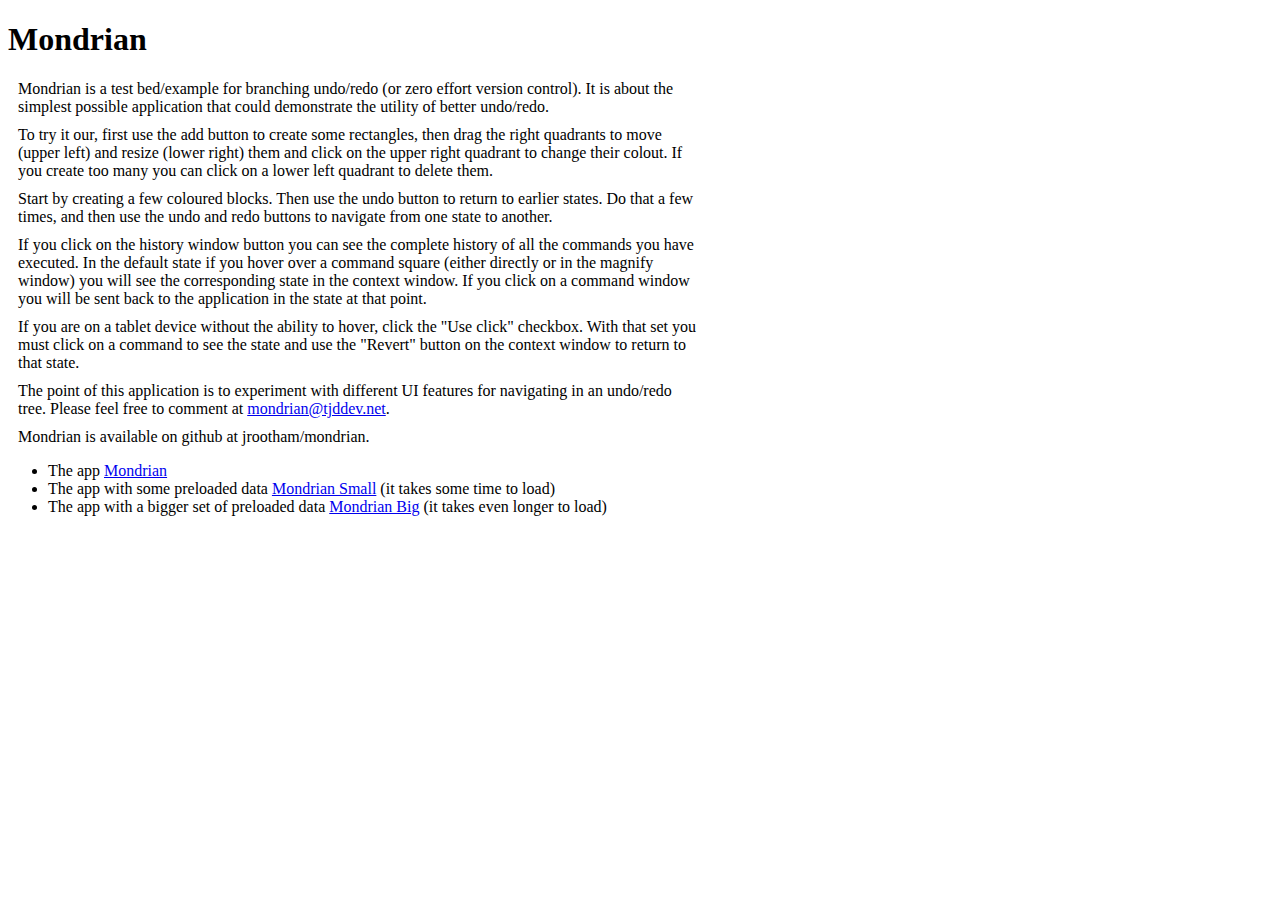
==== index.html @ 33e8d5d8 "initial commit " ====
<!DOCTYPE html>
<html>
<!--  Copyright 2012 Jim Rootham -->
<!--  Licensed under GPL3.  See mondrian.js and COPYING.txt for more details -->
  <head>
    <title>Mondrian</title>
    <style type="text/css">
      #top{width:700px;}
      p{margin:10px;}
    </style>
  </head>
  <body>
  <div id="top">
    <h1>Mondrian</h1>
    <p>
      Mondrian is a test bed/example for branching undo/redo (or zero effort 
      version control).  It is about the simplest possible application that
      could demonstrate the utility of better undo/redo.
    </p>
    <p>
      To try it our, first use the add button to create some rectangles, then
      drag the right quadrants to move (upper left) and resize (lower right) 
      them and click on the upper right quadrant to change their colout.  If 
      you create too many you can click on a lower left quadrant to delete them.
    </p>
    <p>
      Start by creating a few coloured blocks.  Then use the undo button to 
      return to earlier states.  Do that a few times, and then use the undo and 
      redo buttons to navigate from one state to another.
    </p>
    <p>
      If you click on the history window button you can see the complete history
      of all the commands you have executed. In the default state if you hover 
      over a command square (either directly or in the magnify window) you will
      see the corresponding state in the context window.  If you click on a 
      command window you will be sent back to the application in the state
      at that point. 
    </p>
    <p>
      If you are on a tablet device without the ability to hover, click the 
      "Use click" checkbox.  With that set you must click on a command to see
      the state and use the "Revert" button on the context window to return to
      that state.
    </p>
    <p>
      The point of this application is to experiment with different UI features
      for navigating in an undo/redo tree.  Please feel free to comment at 
      <a href="mailto:mondrian@tjddev.net">mondrian@tjddev.net</a>.
    </p>
    <p>
      Mondrian is available on github at jrootham/mondrian.
    </p>
    
      <ul>
        <li>The app <a href="mondrian.html">Mondrian<a></li>
        <li>The app with some preloaded data <a href="mondrian.html?small=1">Mondrian Small<a> (it takes some time to load)</li>
        <li>The app with a bigger set of preloaded data <a href="mondrian.html?big=1">Mondrian Big<a> (it takes even longer to load)</li>
      </ul>
    </div>
  </body>
</html>
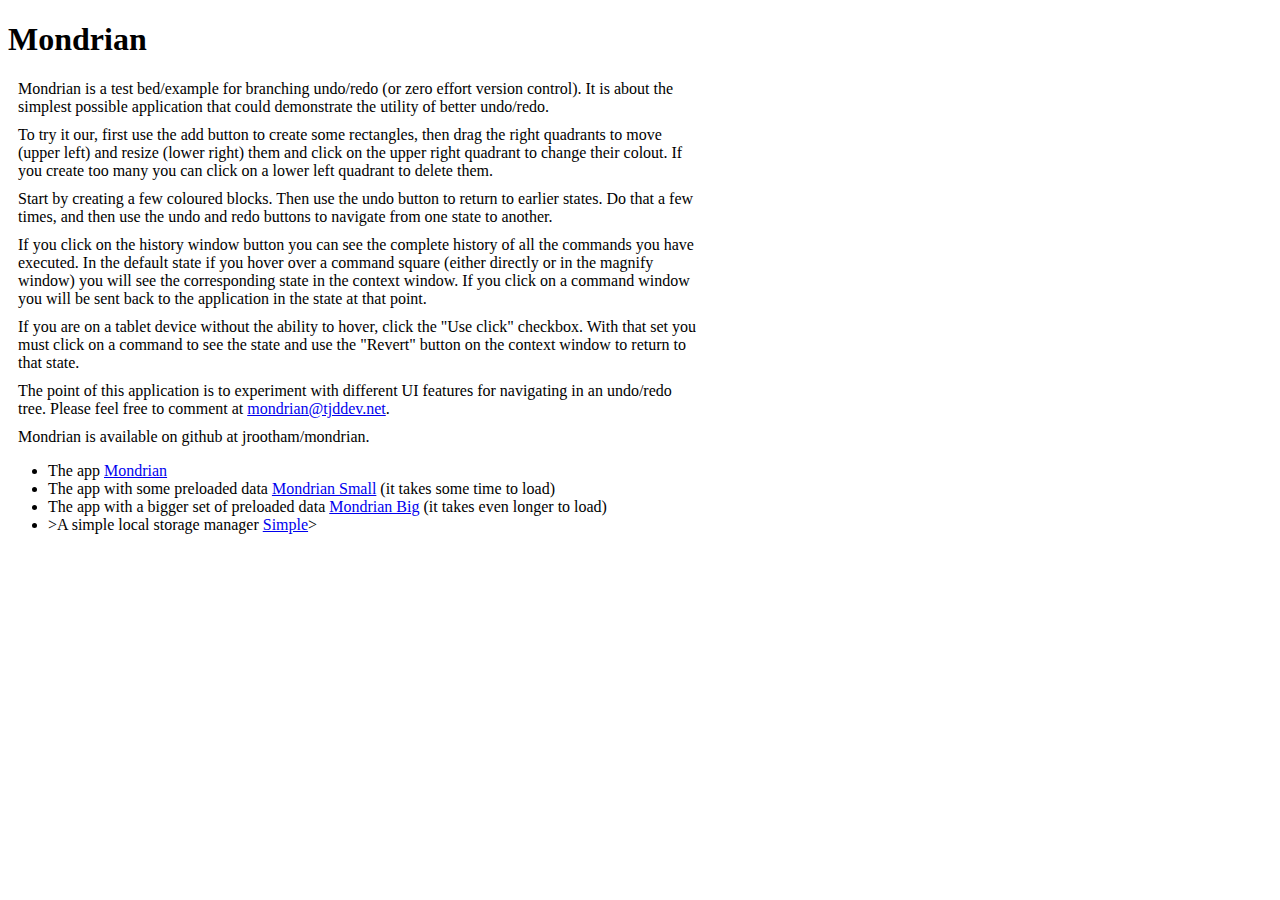
==== commit c1946856: "Add file level commands Include simple local storage manager" ====
--- a/index.html
+++ b/index.html
@@ -55,6 +55,7 @@
         <li>The app <a href="mondrian.html">Mondrian<a></li>
         <li>The app with some preloaded data <a href="mondrian.html?small=1">Mondrian Small<a> (it takes some time to load)</li>
         <li>The app with a bigger set of preloaded data <a href="mondrian.html?big=1">Mondrian Big<a> (it takes even longer to load)</li>
+        <li>>A simple local storage manager <a href="simple.html">Simple</a>>
       </ul>
     </div>
   </body>
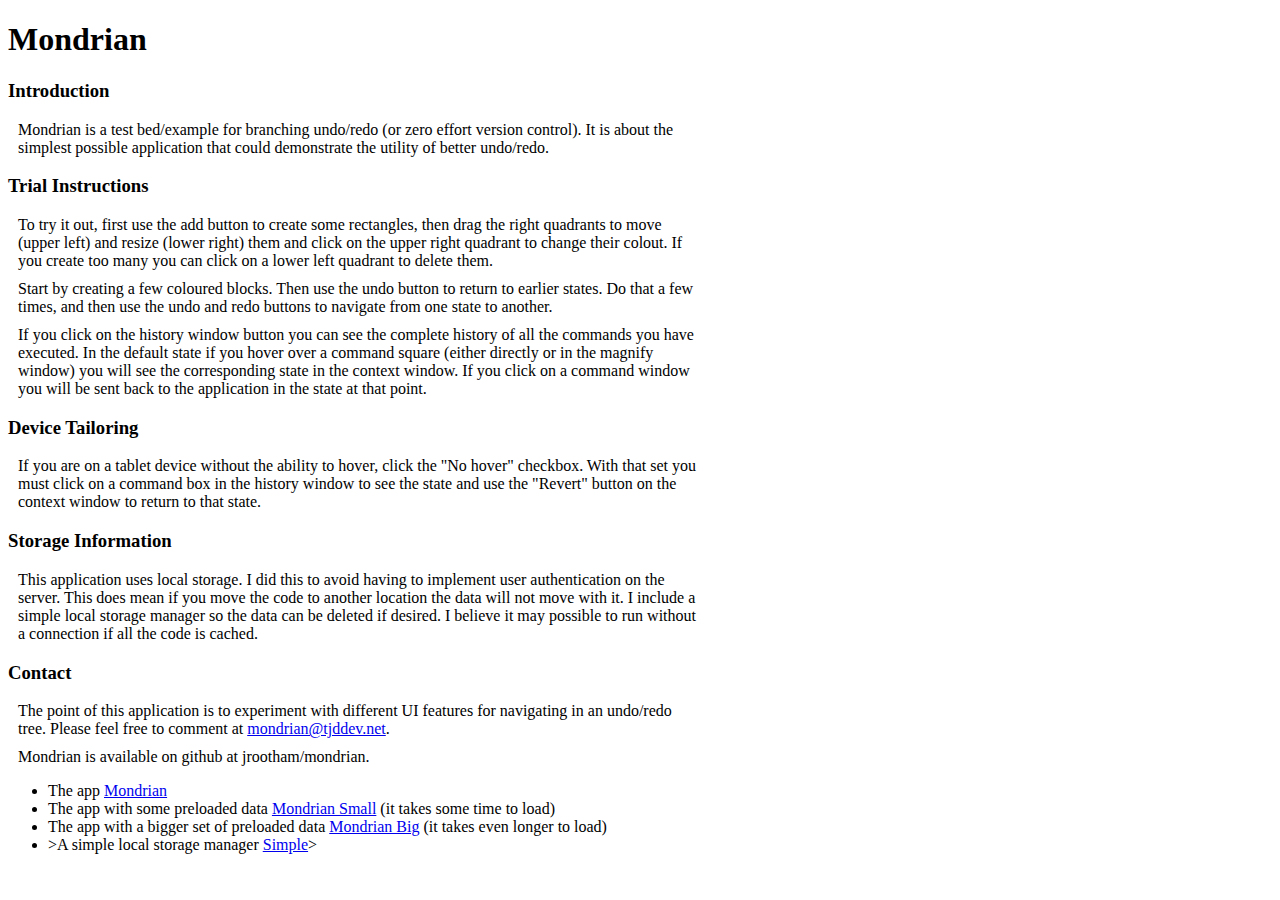
==== commit 5a1c2eee: "Update documentation Add gitignore" ====
--- a/index.html
+++ b/index.html
@@ -12,13 +12,15 @@
   <body>
   <div id="top">
     <h1>Mondrian</h1>
+    <h3>Introduction</h3>
     <p>
       Mondrian is a test bed/example for branching undo/redo (or zero effort 
       version control).  It is about the simplest possible application that
       could demonstrate the utility of better undo/redo.
     </p>
+    <h3>Trial Instructions</h3>
     <p>
-      To try it our, first use the add button to create some rectangles, then
+      To try it out, first use the add button to create some rectangles, then
       drag the right quadrants to move (upper left) and resize (lower right) 
       them and click on the upper right quadrant to change their colout.  If 
       you create too many you can click on a lower left quadrant to delete them.
@@ -36,12 +38,25 @@
       command window you will be sent back to the application in the state
       at that point. 
     </p>
+    <h3>Device Tailoring</h3>
     <p>
       If you are on a tablet device without the ability to hover, click the 
-      "Use click" checkbox.  With that set you must click on a command to see
+      "No hover" checkbox.  With that set you must click on a command box 
+      in the history window to see
       the state and use the "Revert" button on the context window to return to
       that state.
     </p>
+    <h3>Storage Information</h3>
+    <p>
+      This application uses local storage.  I did this to avoid having to 
+      implement user authentication on the server.  This does mean if you move
+      the code to another location the data will not move with it.
+      I include a simple 
+      local storage manager so the data can be deleted if desired.  
+      I believe it may possible to
+      run without a connection if all the code is cached.
+    </p>
+    <h3>Contact</h3>
     <p>
       The point of this application is to experiment with different UI features
       for navigating in an undo/redo tree.  Please feel free to comment at 
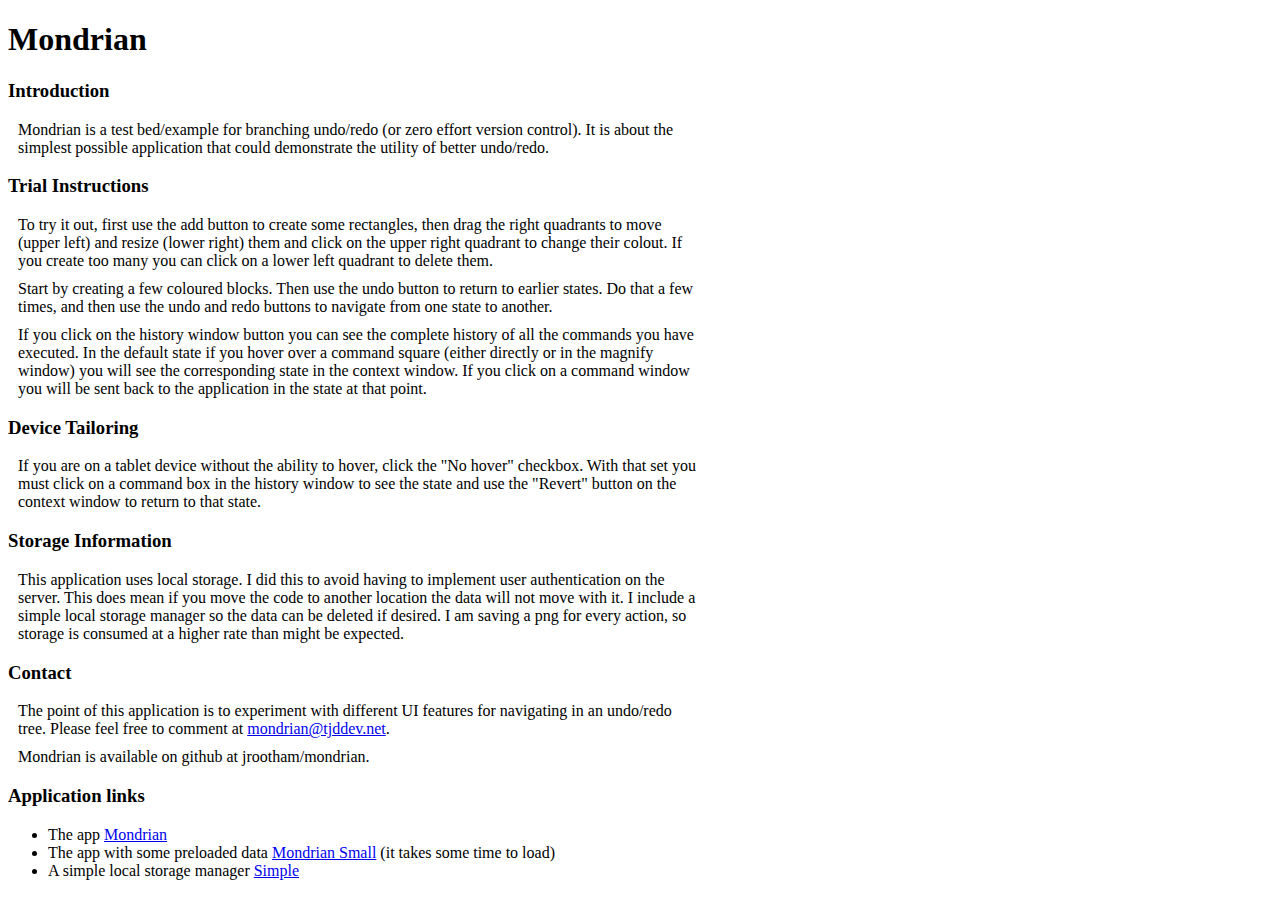
==== commit dfebce66: "Remove big since it takes up too much local storage. Trivial change to COPYING to test alias" ====
--- a/index.html
+++ b/index.html
@@ -52,9 +52,9 @@
       implement user authentication on the server.  This does mean if you move
       the code to another location the data will not move with it.
       I include a simple 
-      local storage manager so the data can be deleted if desired.  
-      I believe it may possible to
-      run without a connection if all the code is cached.
+      local storage manager so the data can be deleted if desired.
+      I am saving a png for every action, so storage is consumed at a higher 
+      rate than might be expected.  
     </p>
     <h3>Contact</h3>
     <p>
@@ -65,12 +65,11 @@
     <p>
       Mondrian is available on github at jrootham/mondrian.
     </p>
-    
+    <h3>Application links</h3>
       <ul>
         <li>The app <a href="mondrian.html">Mondrian<a></li>
         <li>The app with some preloaded data <a href="mondrian.html?small=1">Mondrian Small<a> (it takes some time to load)</li>
-        <li>The app with a bigger set of preloaded data <a href="mondrian.html?big=1">Mondrian Big<a> (it takes even longer to load)</li>
-        <li>>A simple local storage manager <a href="simple.html">Simple</a>>
+        <li>A simple local storage manager <a href="simple.html">Simple</a>
       </ul>
     </div>
   </body>
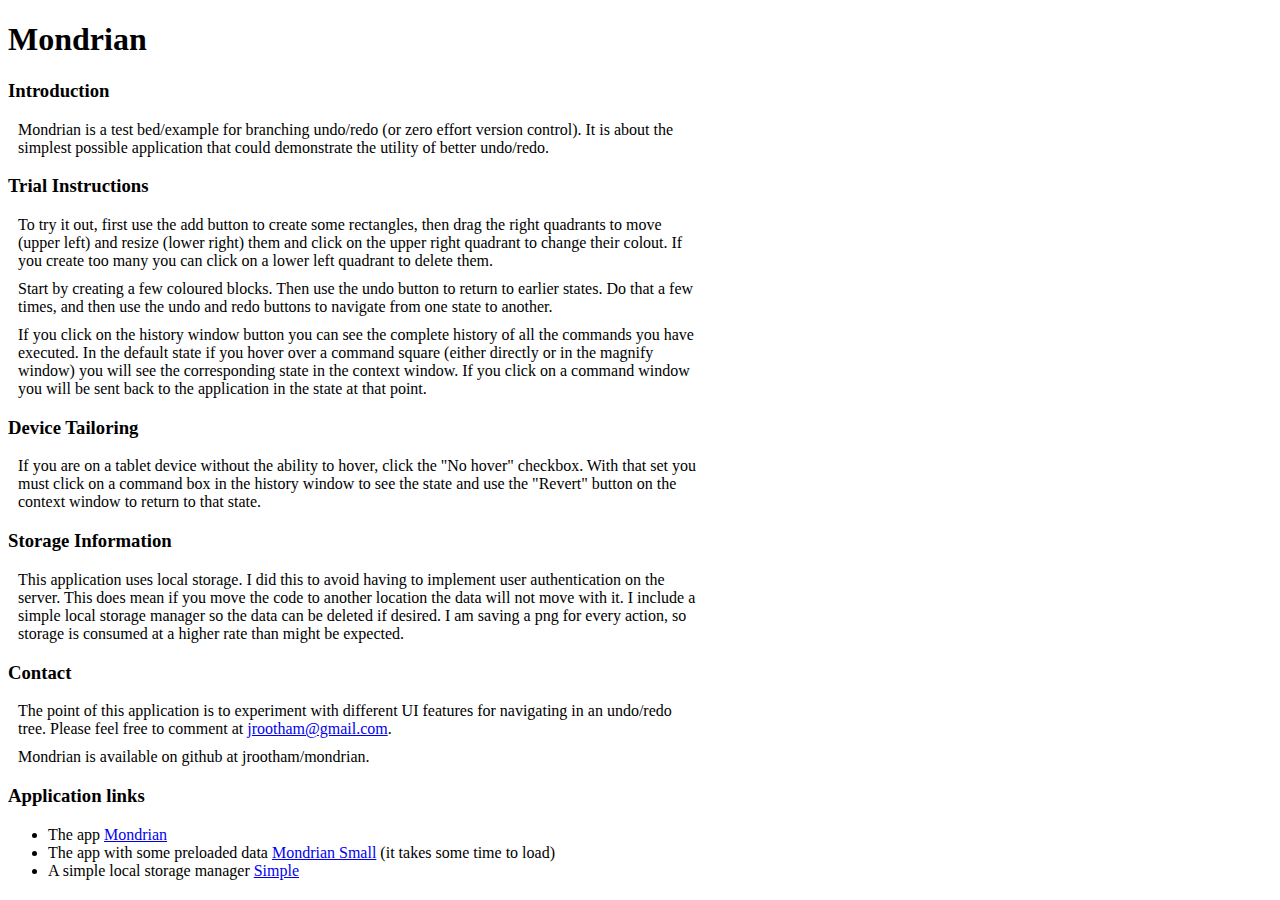
==== commit 659f3909: "Fix mail address" ====
--- a/index.html
+++ b/index.html
@@ -60,7 +60,7 @@
     <p>
       The point of this application is to experiment with different UI features
       for navigating in an undo/redo tree.  Please feel free to comment at 
-      <a href="mailto:mondrian@tjddev.net">mondrian@tjddev.net</a>.
+      <a href="mailto:jrootham@gmail.com">jrootham@gmail.com</a>.
     </p>
     <p>
       Mondrian is available on github at jrootham/mondrian.
@@ -73,4 +73,4 @@
       </ul>
     </div>
   </body>
-</html>+</html>
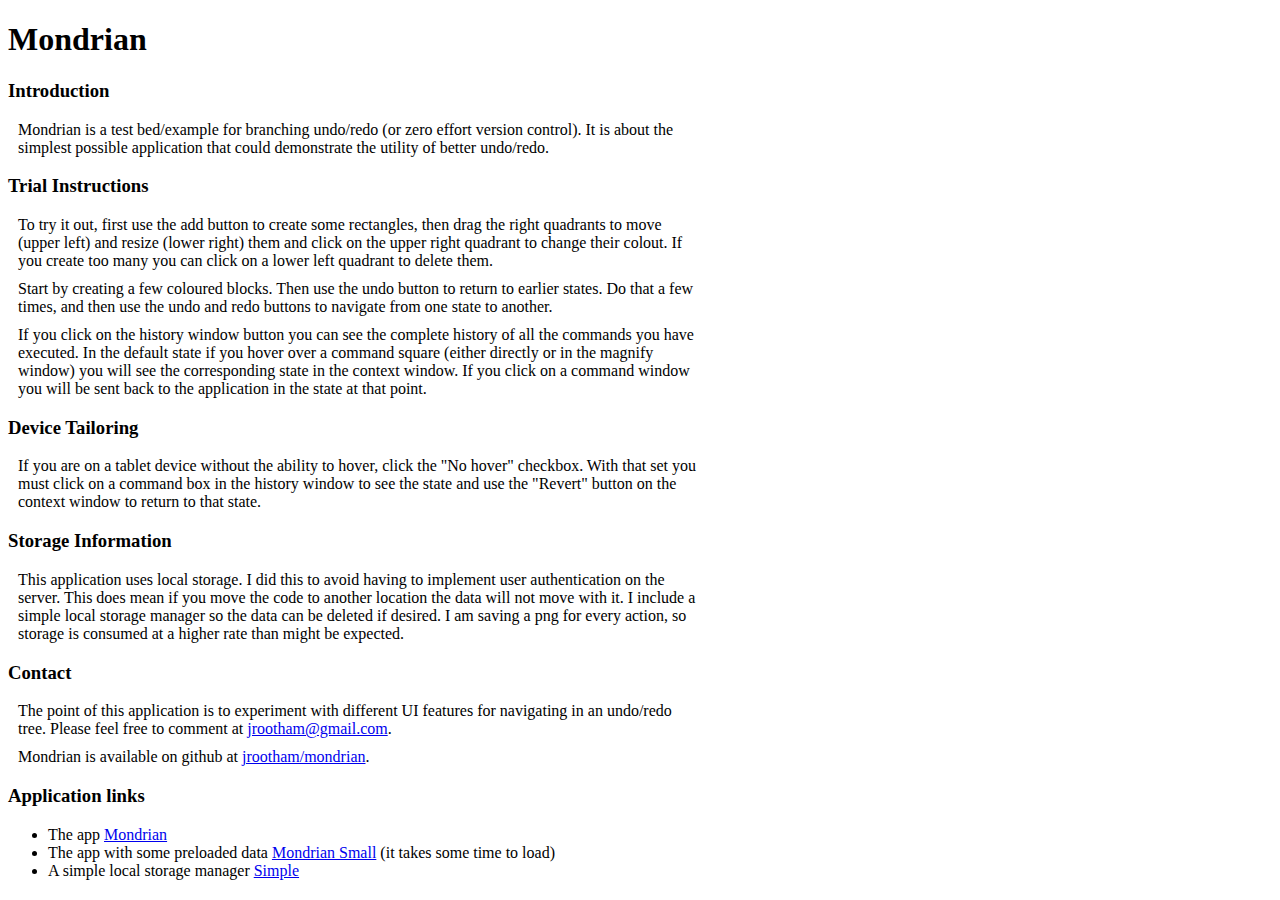
==== commit 25c6055e: "Fix spelling Add github link" ====
--- a/index.html
+++ b/index.html
@@ -63,7 +63,7 @@
       <a href="mailto:jrootham@gmail.com">jrootham@gmail.com</a>.
     </p>
     <p>
-      Mondrian is available on github at jrootham/mondrian.
+      Mondrian is available on github at <a href="https://github.com/jrootham/mondrian"> jrootham/mondrian</a>.
     </p>
     <h3>Application links</h3>
       <ul>
